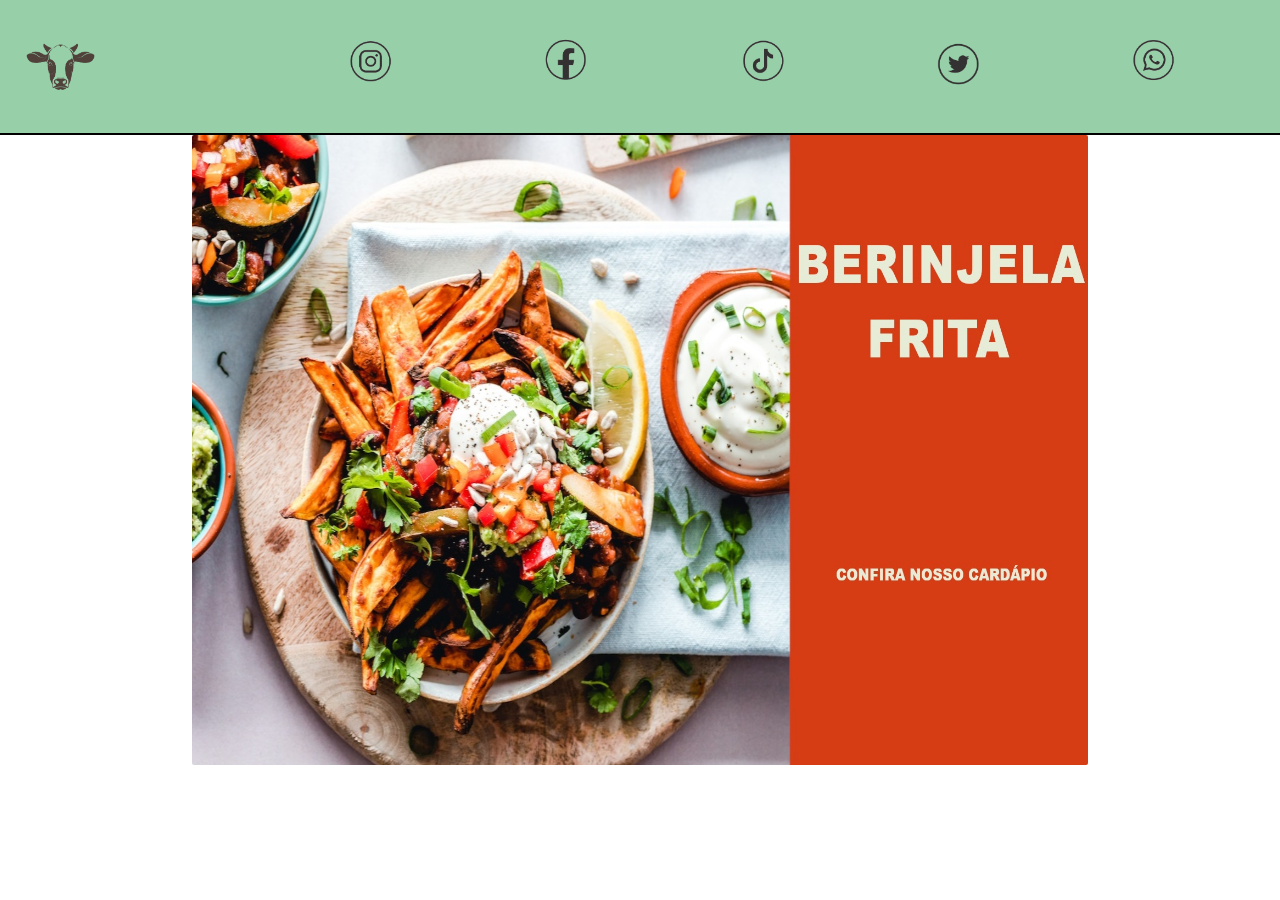
==== cardapio.html @ 18fa89f1 "criação da página cardápio" ====
<!DOCTYPE html>
<html lang="pt-br">
<head>
    <meta charset="UTF-8">
    <meta http-equiv="X-UA-Compatible" content="IE=edge">
    <meta name="viewport" content="width=device-width, initial-scale=1.0">
    <link rel="shortcut icon" href="imagens/favicon.png" type="image/x-icon">
    <link rel="stylesheet" href="estilos/cardapio-pc.css">
    <title>Cardápio</title>
</head>
<body>
    <section>
        <div class="cabecalho-celular">
            <div class="cab-cel-imagens">
                <img id="logo" src="imagens/logo.png" alt="">
            </div>
            <button id="botao-menu" onclick="burguer()"><span id="burguer" class="material-icons">menu</span></button>
            <div class="cab-links-celular">
                <a href="#"><img class="link-cabecalho-celular" src="imagens/instagram.png" alt=""></a>
                <a href="#"><img class="link-cabecalho-celular" src="imagens/facebook.png" alt=""></a>
                <a href="#"><img class="link-cabecalho-celular" src="imagens/tiktok.png" alt=""></a>
                <a href="#"><img class="link-cabecalho-celular" src="imagens/twitter.png" alt=""></a>
                <a href="#"><img class="link-cabecalho-celular" src="imagens/whatsapp.png" alt=""></a> 
            </div>
        </div>
        <div class="cabecalho">
            <div class="cab-imagens">
                <img id="logo" src="imagens/logo.png" alt="">
            </div>
            <div class="cab-links">
                <a href="#"><img class="link-cabecalho" src="imagens/instagram.png" alt=""></a>
                <a href="#"><img class="link-cabecalho" src="imagens/facebook.png" alt=""></a>
                <a href="#"><img class="link-cabecalho" src="imagens/tiktok.png" alt=""></a>
                <a href="#"><img class="link-cabecalho" src="imagens/twitter.png" alt=""></a>
                <a href="#"><img class="link-cabecalho" src="imagens/whatsapp.png" alt=""></a>               
            </div>
        </div>
        
    </section>

    <section>
        <div class="destaque">
            <img src="imagens/pratoUm.jpg" alt="Prato vegano">
        </div>
    </section>


    
</body>
</html>
---- estilos/cardapio-pc.css ----
@import url('https://fonts.googleapis.com/css2?family=Roboto:wght@100;300;400&display=swap');

* {
    margin: 0;
    padding: 0;
    box-sizing: border-box;
    font-family: 'Roboto', sans-serif;
    color: rgba(0, 0, 0, 0.685);
}

.cabecalho-celular {
    display: none;
}

.cabecalho {
    display: flex;
    align-items: center;
    height: 15vh;
    width: 100vw;
    background: #3ca55c88;
    padding: 2vh 2vw;
    border-bottom: 2px solid black;
}

.cab-links-celular {
    display: none;
}

.cab-imagens {
    display: flex;
    width: 20vw;
}

#logo  {
    width: 70px;
}

.cab-links {
    width: 80vw;
}


.link-cabecalho {
    width: 50px;
}

.link-cabecalho:hover {
    border-top: 2px solid black;
}


.cab-links {
    display: flex;
    justify-content: space-around;
}

section {
    display: flex;
    justify-content: center;
}

.destaque {

}

.destaque img {
    width: 70vw;
    height: 70vh;
    border-radius: 2px;
}
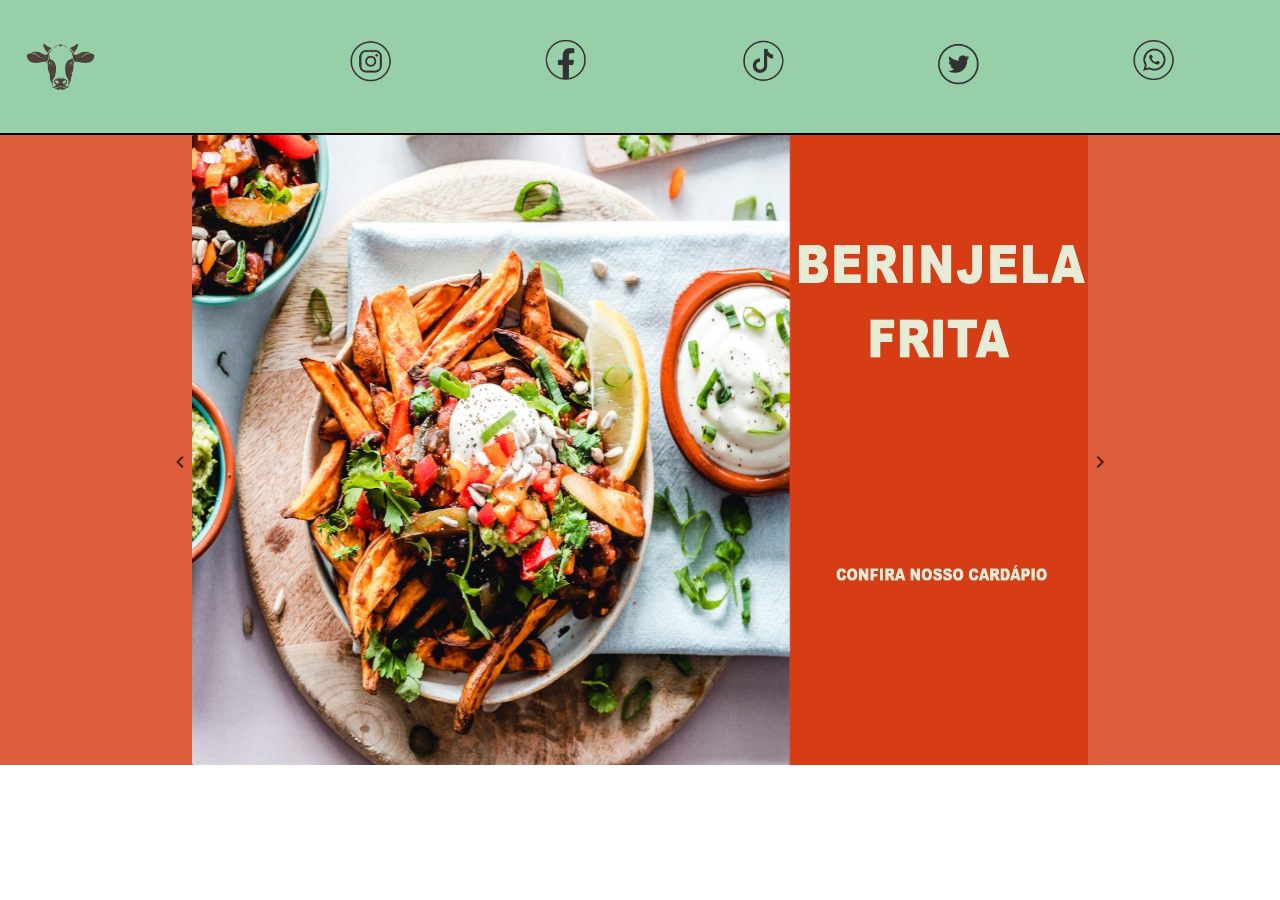
==== commit 139e8c8a: "atualização" ====
--- a/cardapio.html
+++ b/cardapio.html
@@ -5,6 +5,7 @@
     <meta http-equiv="X-UA-Compatible" content="IE=edge">
     <meta name="viewport" content="width=device-width, initial-scale=1.0">
     <link rel="shortcut icon" href="imagens/favicon.png" type="image/x-icon">
+    <link href="https://fonts.googleapis.com/icon?family=Material+Icons" rel="stylesheet">
     <link rel="stylesheet" href="estilos/cardapio-pc.css">
     <title>Cardápio</title>
 </head>
@@ -40,11 +41,17 @@
 
     <section>
         <div class="destaque">
-            <img src="imagens/pratoUm.jpg" alt="Prato vegano">
+            <span onclick="mudarFoto()" id="direita" class="material-icons">chevron_left</span>
+            <img id="pratoUm" src="imagens/pratoUm.jpg" alt="Prato vegano">
+            <img id="pratoDois" src="imagens/pratoDois.jpg" alt="Prato vegano">
+            <span onclick="mudarFoto()" id="direita" class="material-icons">chevron_right</span>
+
+
         </div>
     </section>
 
 
-    
+    <script src="scripts/script.js"></script>
+
 </body>
 </html>--- a/estilos/cardapio-pc.css
+++ b/estilos/cardapio-pc.css
@@ -60,11 +60,32 @@
 }
 
 .destaque {
-
+    display: flex;
+    justify-content: center;
+    background: #d63c15d3;
+    width: 100vw;
 }
 
 .destaque img {
     width: 70vw;
     height: 70vh;
     border-radius: 2px;
+}
+
+#pratoDois {
+    display: none;
+}
+
+#pratoTres{
+    display: none;
+}
+
+#direita {
+    margin-top: 35vh;
+    cursor: pointer;
+}
+
+#esquerda {
+    margin-top: 35vh;
+    cursor: pointer;
 }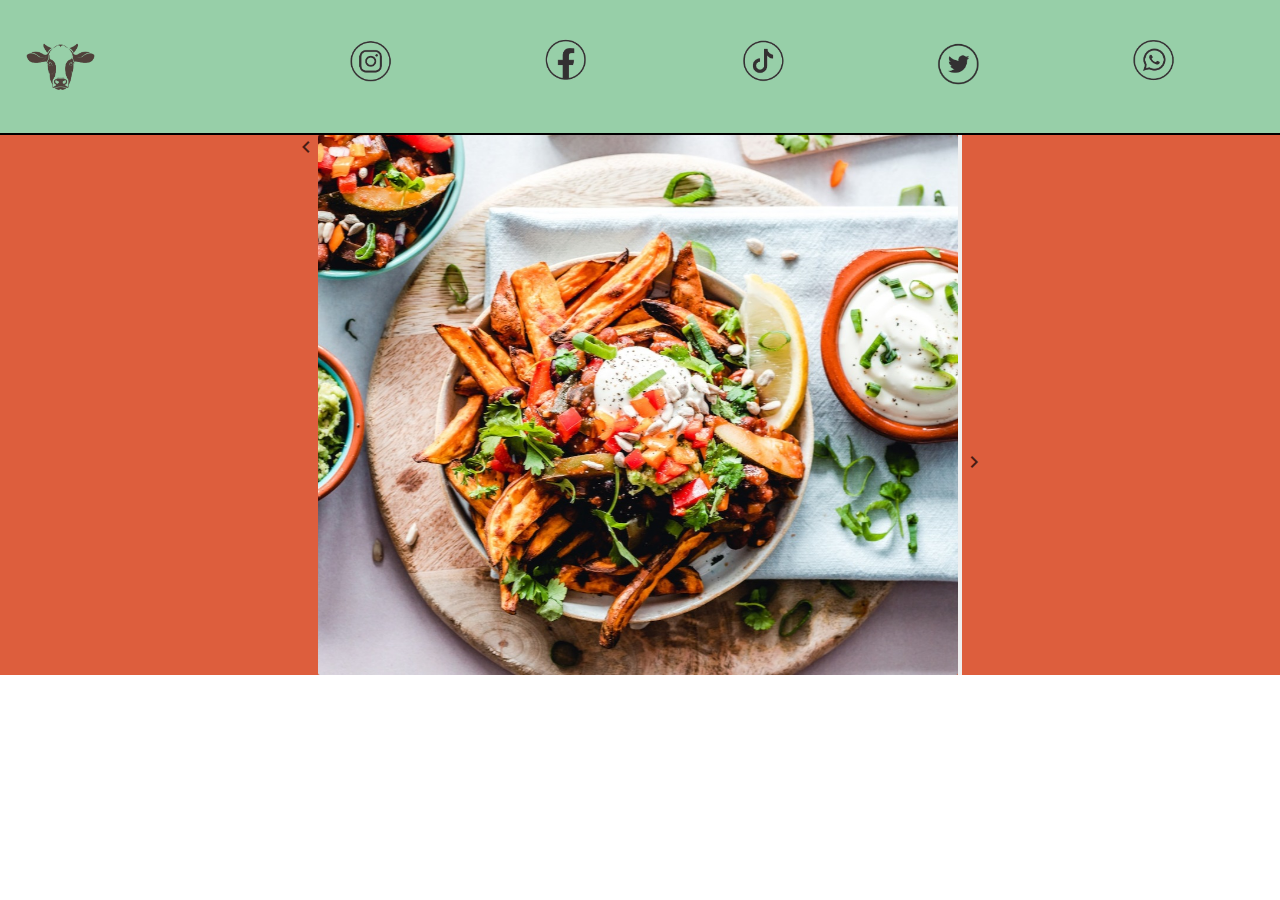
==== commit 3ed6f548: "atualização" ====
--- a/cardapio.html
+++ b/cardapio.html
@@ -41,9 +41,11 @@
 
     <section>
         <div class="destaque">
-            <span onclick="mudarFoto()" id="direita" class="material-icons">chevron_left</span>
-            <img id="pratoUm" src="imagens/pratoUm.jpg" alt="Prato vegano">
-            <img id="pratoDois" src="imagens/pratoDois.jpg" alt="Prato vegano">
+            <span class="material-icons">chevron_left</span>
+            <img id="pratoUm" src="imagens/pratoUm.png " alt="Prato vegano">
+            <img id="pratoDois" src="imagens/pratoDois.png" alt="Prato vegano">
+            <img id="pratoTres" src="imagens/pratoTres.png" alt="Prato vegano">
+            <button onclick="mudarFoto()"></button>
             <span onclick="mudarFoto()" id="direita" class="material-icons">chevron_right</span>
 
 
--- a/estilos/cardapio-pc.css
+++ b/estilos/cardapio-pc.css
@@ -67,9 +67,13 @@
 }
 
 .destaque img {
-    width: 70vw;
-    height: 70vh;
+    width: 50vw;
+    height: 60vh;
     border-radius: 2px;
+}
+
+#pratoUm {
+    display: flex;
 }
 
 #pratoDois {
